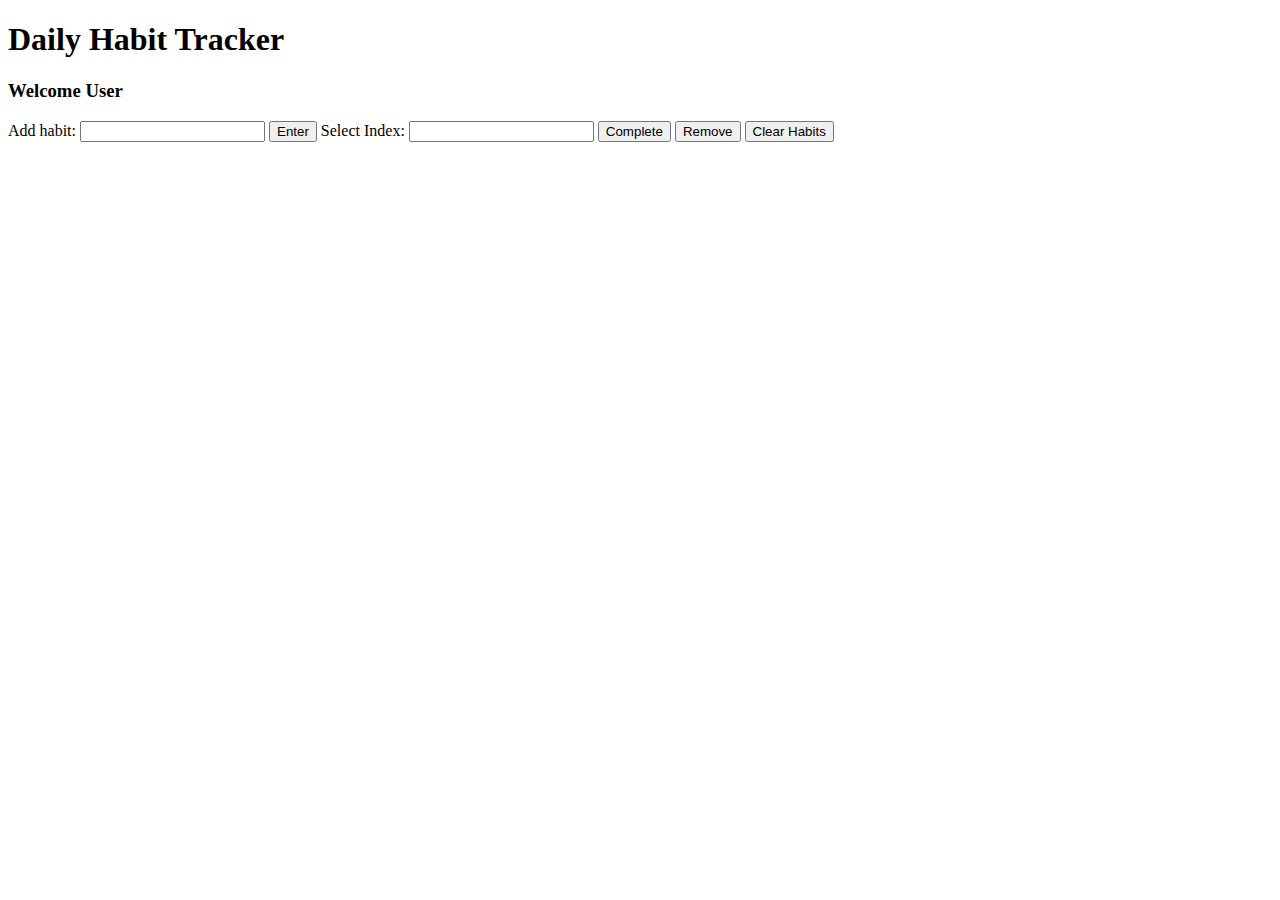
==== index.html @ 051cc2e1 "Added new page habit.html which displays in depth info on specific user habit. Made habits displayed" ====
<!DOCTYPE html>
<html lang="en">
    <head>

        <meta charset="utf-8"/>

        <link rel="stylesheet" href="styles.css"/>

        <title>Habit Tracker</title>

    </head>
    <body onload="showHabits()">

        <h1>Daily Habit Tracker</h1>

        <h3>Welcome User</h3>

        <div id="habitsList"></div>

        <label>Add habit:
            <input type="text" id="habitAddInput">
        </label>

        <button onclick="submitHabit()">Enter</button>

        <label>Select Index:
            <input type="number" id="habitIndexInput">
        </label>
        <button onclick="completeHabit()">Complete</button>
        <button onclick="removeHabit()">Remove</button>

        <button onclick="clearHabits()">Clear Habits</button>

        <script src="script.js"></script>

    </body>
</html>
---- styles.css ----
.body {
    background-color: blue;
}
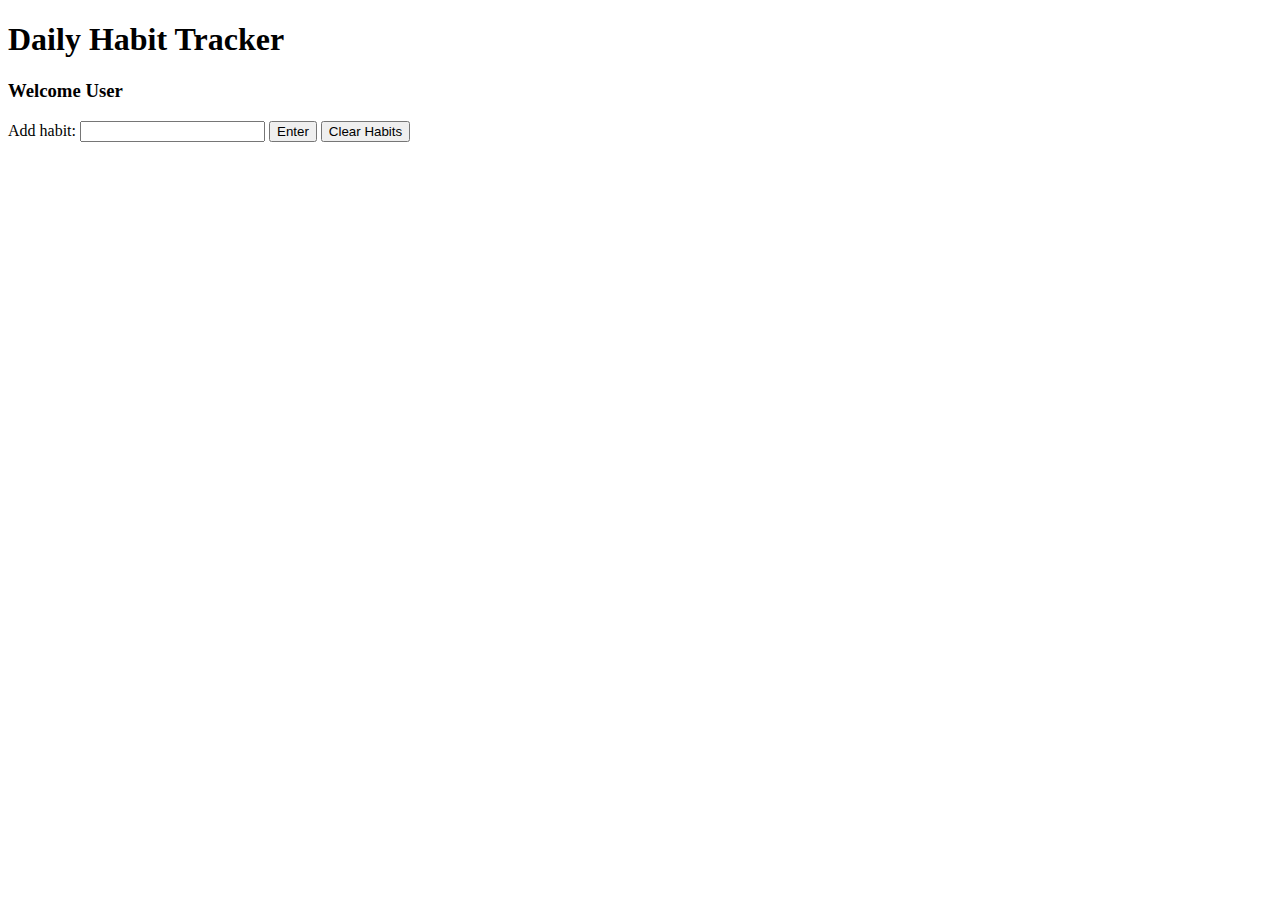
==== commit 17b5bc75: "Moved Complete and delete buttons into habit.html page, removed index bases deletion and completion " ====
--- a/index.html
+++ b/index.html
@@ -23,12 +23,6 @@
 
         <button onclick="submitHabit()">Enter</button>
 
-        <label>Select Index:
-            <input type="number" id="habitIndexInput">
-        </label>
-        <button onclick="completeHabit()">Complete</button>
-        <button onclick="removeHabit()">Remove</button>
-
         <button onclick="clearHabits()">Clear Habits</button>
 
         <script src="script.js"></script>
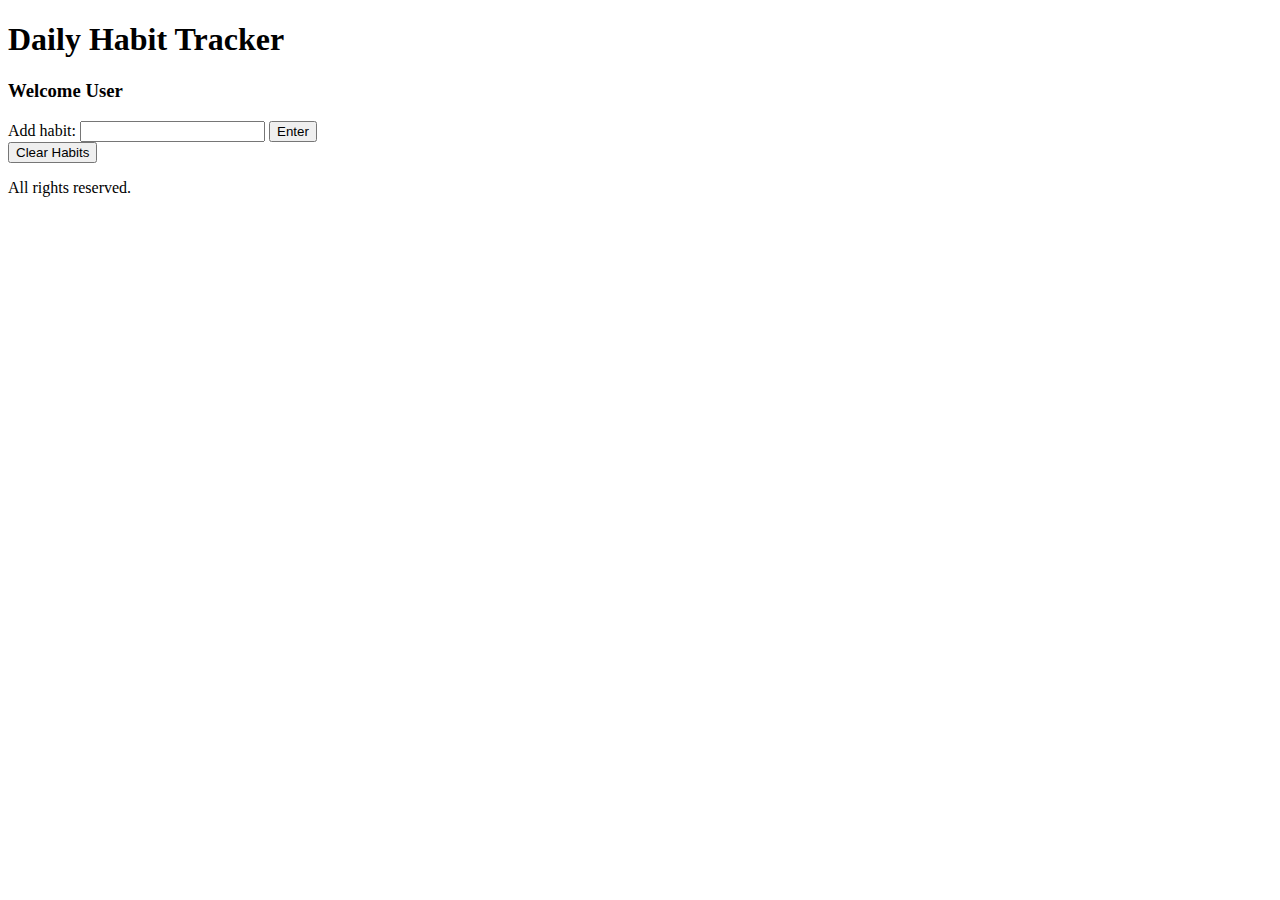
==== commit 0cce4989: "Formatted html with html5 syntax tags" ====
--- a/index.html
+++ b/index.html
@@ -9,23 +9,37 @@
         <title>Habit Tracker</title>
 
     </head>
+
     <body onload="showHabits()">
 
-        <h1>Daily Habit Tracker</h1>
+        <header>
+            <h1>Daily Habit Tracker</h1>
+            <h3>Welcome User</h3>
+        </header>
 
-        <h3>Welcome User</h3>
+        <main>
 
-        <div id="habitsList"></div>
+            <section id="habitsList"></section>
 
-        <label>Add habit:
-            <input type="text" id="habitAddInput">
-        </label>
+            <section id="add-section">
+                <label>Add habit:
+                    <input type="text" id="habitAddInput">
+                </label>
+                <button onclick="submitHabit()">Enter</button>
+            </section>
 
-        <button onclick="submitHabit()">Enter</button>
+            <button onclick="clearHabits()">Clear Habits</button>
 
-        <button onclick="clearHabits()">Clear Habits</button>
+        </main>
+        
+        <footer>
+
+            <p>All rights reserved.</p>
+
+        </footer>
 
         <script src="script.js"></script>
 
     </body>
+
 </html>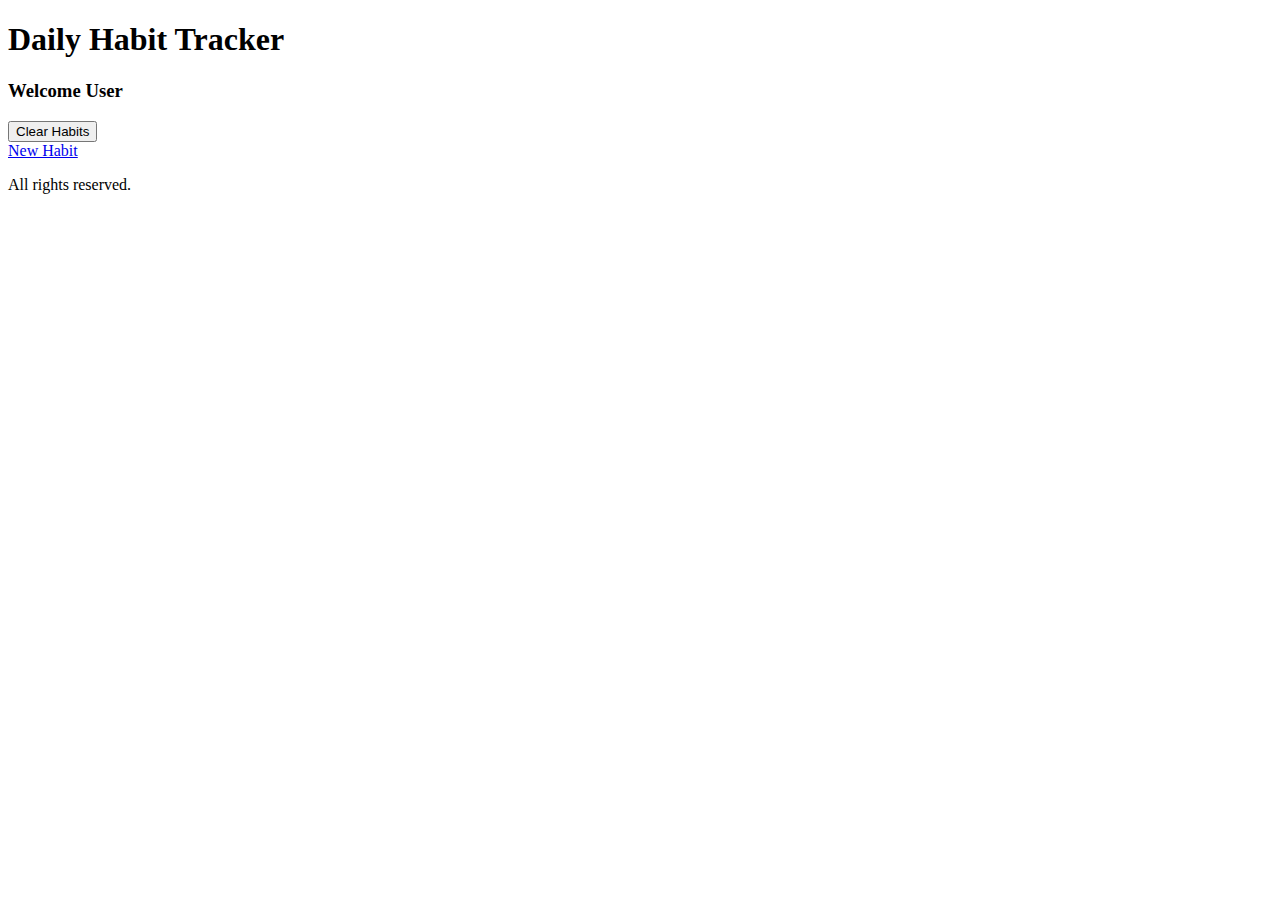
==== commit 0602ddc9: "Introduced add.html, moved add habit button there. Modified submitHabit() to navigate back to index " ====
--- a/index.html
+++ b/index.html
@@ -21,16 +21,13 @@
 
             <section id="habitsList"></section>
 
-            <section id="add-section">
-                <label>Add habit:
-                    <input type="text" id="habitAddInput">
-                </label>
-                <button onclick="submitHabit()">Enter</button>
-            </section>
-
             <button onclick="clearHabits()">Clear Habits</button>
 
         </main>
+
+        <nav>
+            <a href="add.html">New Habit</a>
+        </nav>
         
         <footer>
 
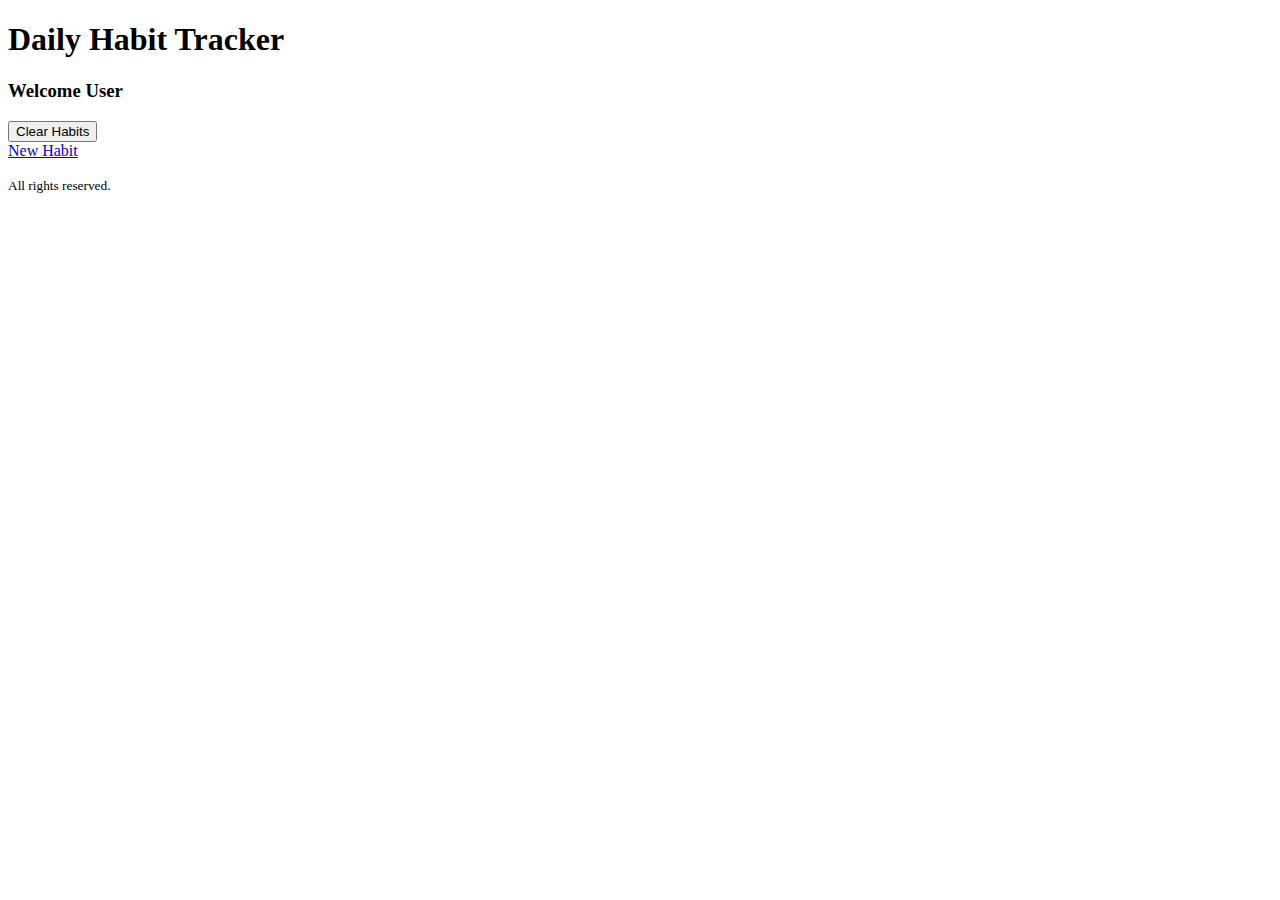
==== commit 8965a3d5: "More html5 formatting" ====
--- a/index.html
+++ b/index.html
@@ -30,9 +30,9 @@
         </nav>
         
         <footer>
-
-            <p>All rights reserved.</p>
-
+            <p>   
+                <small>All rights reserved.</small>
+            </p>
         </footer>
 
         <script src="script.js"></script>
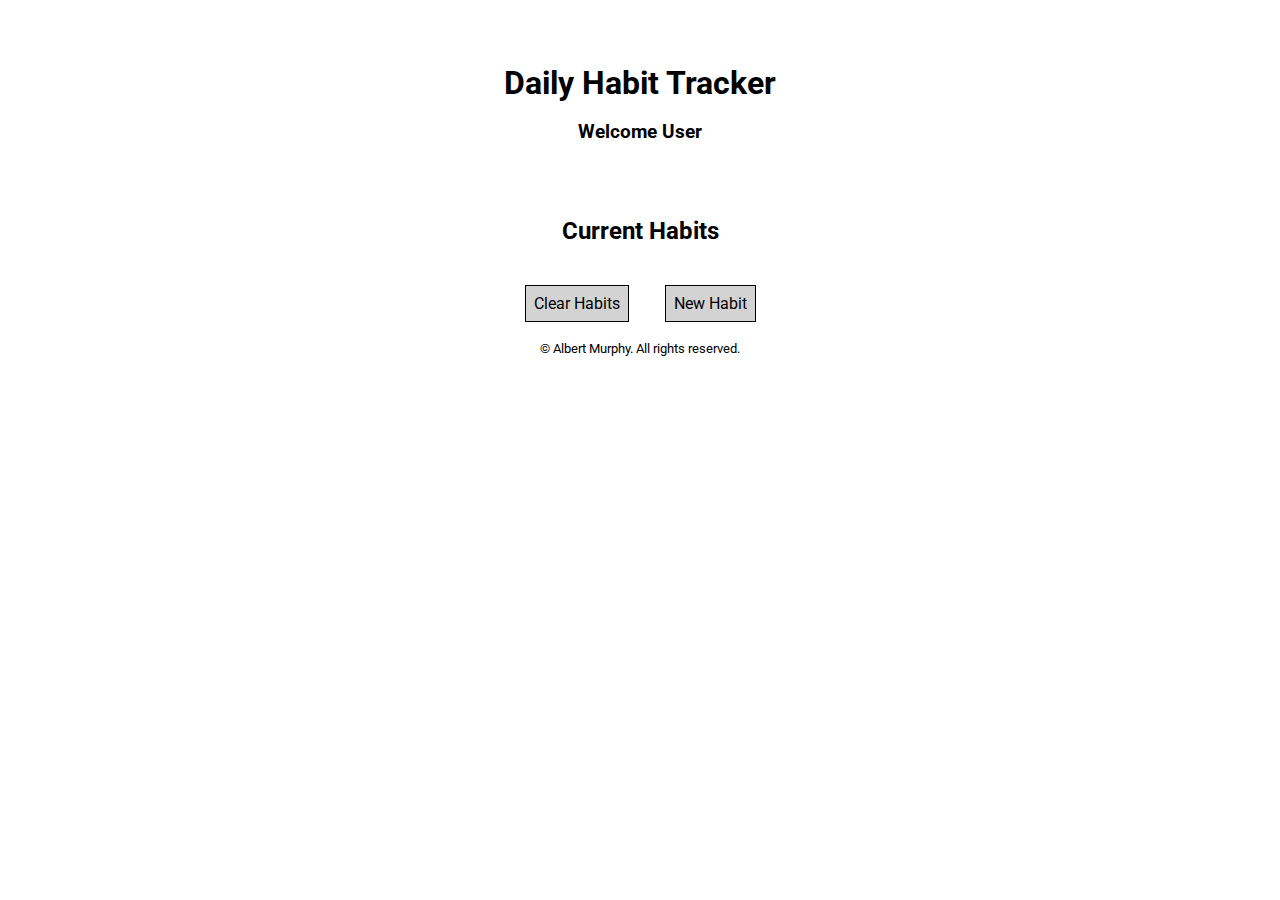
==== commit ae9318bd: "UI overhall" ====
--- a/index.html
+++ b/index.html
@@ -4,13 +4,20 @@
 
         <meta charset="utf-8"/>
 
+        <meta name="viewport" content="width=device-width, initial-scale=1.0" />
+
         <link rel="stylesheet" href="styles.css"/>
 
         <title>Habit Tracker</title>
 
+        <!-- Font Stuff -->
+        <link rel="preconnect" href="https://fonts.googleapis.com" />
+        <link rel="preconnect" href="https://fonts.gstatic.com" crossorigin />
+        <link href="https://fonts.googleapis.com/css2?family=Roboto:wght@400;700&display=swap" rel="stylesheet" />
+
     </head>
 
-    <body onload="showHabits()">
+    <body>
 
         <header>
             <h1>Daily Habit Tracker</h1>
@@ -19,23 +26,27 @@
 
         <main>
 
-            <section id="habitsList"></section>
+            <section id="habits-container">
 
-            <button onclick="clearHabits()">Clear Habits</button>
+                <h2>Current Habits</h2>
+                <!-- List of current habits -->
+                <section id="habitsList"></section>
+
+                <button id="clear-habits-button">Clear Habits</button>
+
+                <a href="add.html">New Habit</a>
+
+            </section>
 
         </main>
 
-        <nav>
-            <a href="add.html">New Habit</a>
-        </nav>
-        
         <footer>
-            <p>   
-                <small>All rights reserved.</small>
-            </p>
+  
+            <small>&copy; Albert Murphy. All rights reserved.</small>
         </footer>
 
-        <script src="script.js"></script>
+        <!-- JavaScript File -->
+        <script type="module" src="js/index-main.js" defer></script>
 
     </body>
 
--- a/styles.css
+++ b/styles.css
@@ -0,0 +1,122 @@
+* {
+    padding: 0;
+    margin: 0;
+    box-sizing: border-box;
+    font-family: "Roboto", sans-serif, 'Times New Roman', Times, serif;
+    text-align: center;
+}
+
+header {
+    padding: 2em;
+    margin-top: 2em;
+}
+
+header h3 {
+    padding: 1em;
+}
+
+nav {
+    padding: 1em;
+}
+
+nav a{
+    text-decoration: none;
+    color: black;
+    font-size: 1em;
+}
+
+#habits-container h2 {
+    padding: 1em;
+}
+
+button, #habits-container > a {
+    margin: 1em;
+    text-decoration: none;
+    padding: 0.5em;
+    border: 1px solid black;
+    font-size: 1em;
+    background-color: lightgray;
+    color: black;
+    cursor: pointer;
+}
+
+#habits-container button,  #habits-container > a{
+    margin: 1em;
+    text-decoration: none;
+    padding: 0.5em;
+    border: 1px solid black;
+    font-size: 1em;
+    background-color: lightgray;
+    color: black;
+}
+
+#habitsList li {
+    list-style: none;
+    padding: 0.5em;
+}
+
+#habitsList li a{
+    text-decoration: none;
+    font-weight: bold;
+}
+
+#add-section {
+
+    display: flex;
+    flex-direction: column;
+    width: 30%;
+    margin: 0 auto;
+}
+
+#add-section label {
+    padding: 1em;
+}
+
+#add-section button {
+    padding: 1em;
+}
+
+input {
+    width: 100%;
+    padding: 12px 20px;
+    margin: 8px 0;
+    display: inline-block;
+    border: 1px solid #ccc;
+    border-radius: 4px;
+    box-sizing: border-box;
+}
+
+#error-message {
+    color: rgb(137, 0, 0);
+    padding-bottom: 1em;
+}
+
+#habit-info p {
+    padding: 1em;
+}
+
+#habit-main-section button {
+    margin: 0.5em;
+}
+
+.backToHomeLink {
+
+    color: rgb(171, 0, 0);
+
+}
+
+@media screen and (max-width: 1150px) {
+
+    #add-section {
+        width: 50%;
+    }
+    
+}
+
+@media screen and (max-width: 650px) {
+
+    #add-section {
+        width: 70%;
+    }
+    
+}